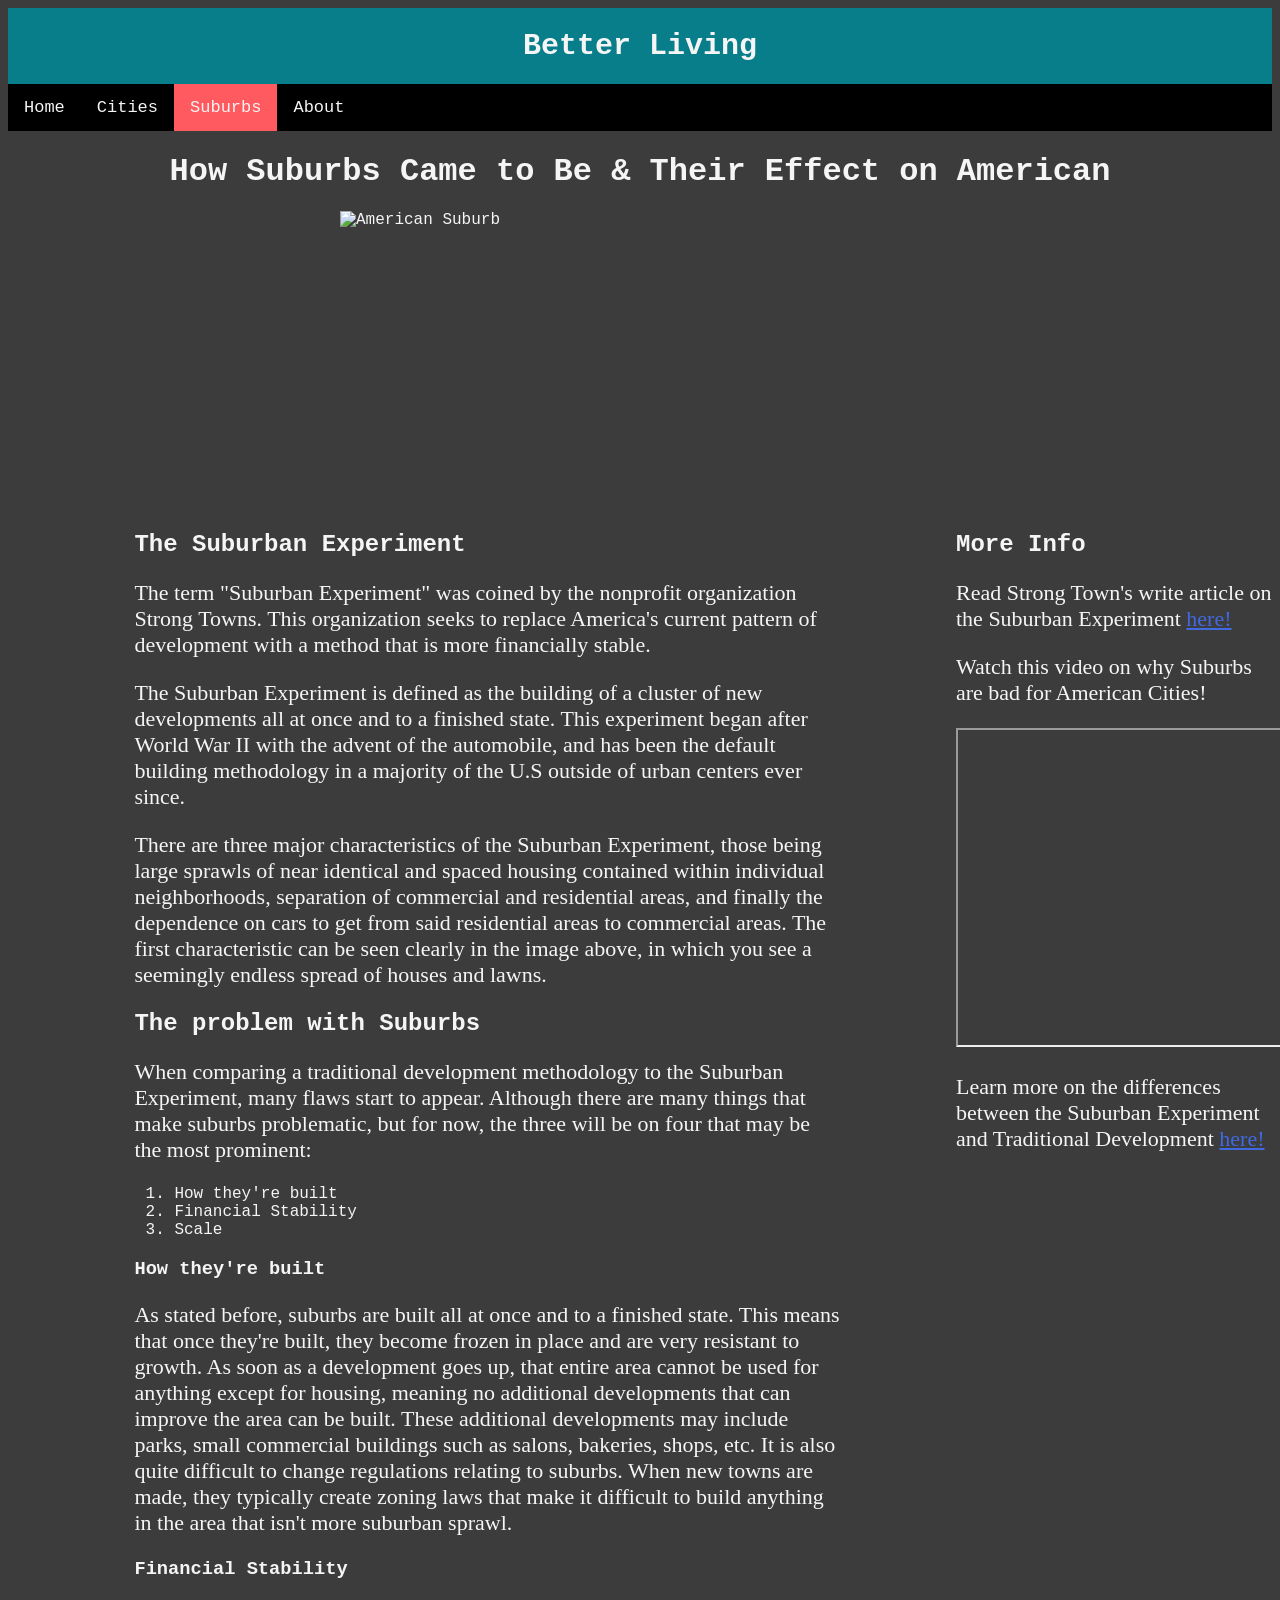
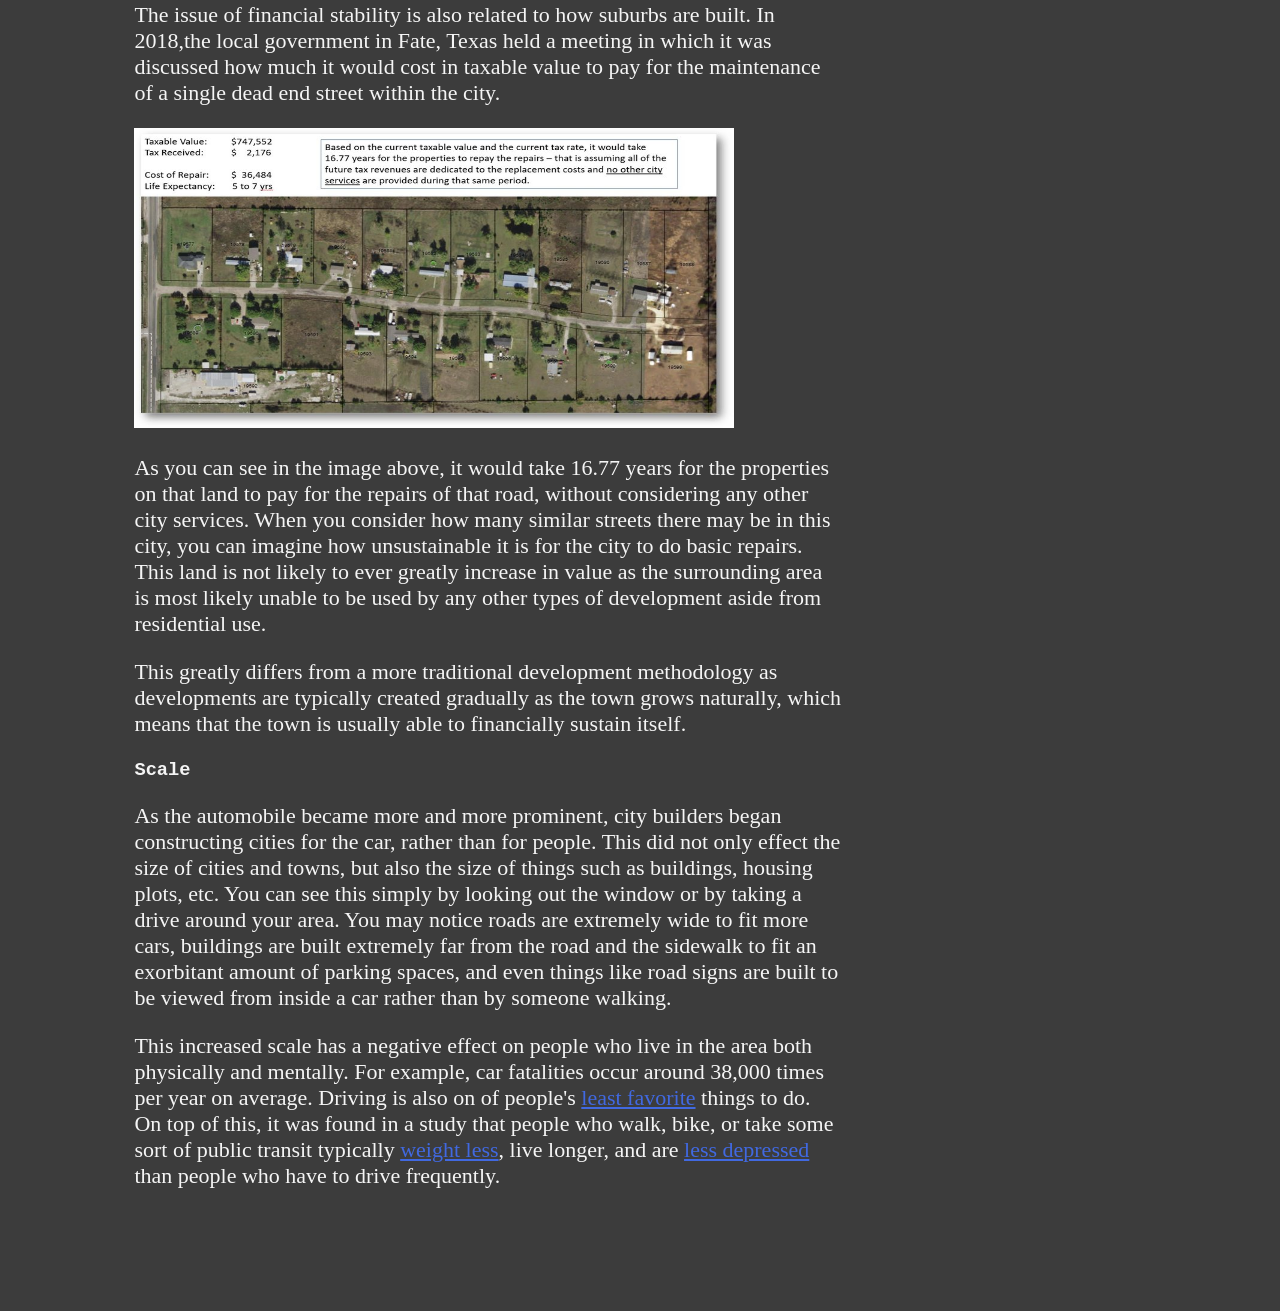
==== index.html @ 507e12da "Rename suburbs.html to index.html" ====
<!DOCTYPE html>
<html lang="en">
  <head>
    <meta charset="UTF-8" />
    <meta http-equiv="X-UA-Compatible" content="IE=edge" />
    <meta name="viewport" content="width=device-width, initial-scale=1.0" />
    <meta name="author" content="Michael" />
    <link rel="stylesheet" type="text/css" href="general.css" />
    <title>Suburbs</title>
  </head>
  <body>
    <div class="header">
      <h1>Better Living</h1>
    </div>
    <div class="topnav">
      <a href="https://mav2k0.github.io/it3203mvenzen2/">Home</a>
      <a href="https://mav2k0.github.io/cities/">Cities </a>
      <a class="active" href="#Suburbs">Suburbs</a>
      <a href="#about">About</a>
    </div>

    <h1>How Suburbs Came to Be & Their Effect on American</h1>
    <img class="resize center" src="Images/Suburbs.jpg" alt="American Suburb" />

    <div class="container">
      <section>
        <h2>The Suburban Experiment</h2>
        <p>
          The term "Suburban Experiment" was coined by the nonprofit
          organization Strong Towns. This organization seeks to replace
          America's current pattern of development with a method that is more
          financially stable.
        </p>
        <p>
          The Suburban Experiment is defined as the building of a cluster of new
          developments all at once and to a finished state. This experiment
          began after World War II with the advent of the automobile, and has
          been the default building methodology in a majority of the U.S outside
          of urban centers ever since.
        </p>
        <p>
          There are three major characteristics of the Suburban Experiment,
          those being large sprawls of near identical and spaced housing
          contained within individual neighborhoods, separation of commercial
          and residential areas, and finally the dependence on cars to get from
          said residential areas to commercial areas. The first characteristic
          can be seen clearly in the image above, in which you see a seemingly
          endless spread of houses and lawns.
        </p>

        <h2>The problem with Suburbs</h2>
        <p>
            When comparing a traditional development methodology to the Suburban Experiment, many flaws start to appear. Although there are many things that make suburbs problematic, but for now, the three will be on four that may be the most prominent:
            <ol>
                <li>How they're built</li>
                <li>Financial Stability</li>
                <li>Scale</li>
            </ol>

            <h3>How they're built</h3>
            <p>As stated before, suburbs are built all at once and to a finished state. This means that once they're built, they become frozen in place and are very resistant to growth. As soon as a development goes up, that entire area cannot be used for anything except for housing, meaning no additional developments that can improve the area can be built. These additional developments may include parks, small commercial buildings such as salons, bakeries, shops, etc. It is also quite difficult to change regulations relating to suburbs. When new towns are made, they typically create zoning laws that make it difficult to build anything in the area that isn't more suburban sprawl. </p>

            <h3>Financial Stability</h3>
            <p>The issue of financial stability is also related to how suburbs are built. In 2018,the local government in Fate, Texas held a meeting in which it was discussed how much it would cost in taxable value to pay for the maintenance of a single dead end street within the city.</p>

            <img class="resize" src="Images/TaxCity.jpeg" alt="Fate City Street">

            <p>As you can see in the image above, it would take 16.77 years for the properties on that land to pay for the repairs of that road, without considering any other city services. When you consider how many similar streets there may be in this city, you can imagine how unsustainable it is for the city to do basic repairs. This land is not likely to ever greatly increase in value as the surrounding area is most likely unable to be used by any other types of development aside from residential use.</p>
            <p>
                This greatly differs from a more traditional development methodology as developments are typically created gradually as the town grows naturally, which means that the town is usually able to financially sustain itself. 
            </p>
        </p>
        <h3>Scale</h3>
        <p>As the automobile became more and more prominent, city builders began constructing cities for the car, rather than for people. This did not only effect the size of cities and towns, but also the size of things such as buildings, housing plots, etc. You can see this simply by looking out the window or by taking a drive around your area. You may notice roads are extremely wide to fit more cars, buildings are built extremely far from the road and the sidewalk to fit an exorbitant amount of parking spaces, and even things like road signs are built to be viewed from inside a car rather than by someone walking.</p>

        <p>This increased scale has a negative effect on people who live in the area both physically and mentally. For example, car fatalities occur around 38,000 times per year on average. Driving is also on of people's <a href="https://www.huffpost.com/entry/happiness-research-ranks_b_829591"> least favorite</a> things to do. On top of this, it was found in a study that people who walk, bike, or take some sort of public transit typically <a href="https://www.reuters.com/article/us-commute-weight-study-idUSKBN0GJ29V20140819"> weight less</a>, live longer, and are <a href="https://www.psychologytoday.com/us/blog/urban-survival/201501/commuting-the-stress-doesnt-pay"> less depressed</a> than people who have to drive frequently.</p>


      </section>
    </div>

    <aside>
      <h2>More Info</h2>
      <p>
        Read Strong Town's write article on the Suburban Experiment
        <a
          href="https://www.strongtowns.org/journal/2020/9/4/seven-key-differences"
        >
          here!</a
        >
      </p>
      <p>Watch this video on why Suburbs are bad for American Cities!</p>
      <iframe
        width="600"
        height="315"
        src="https://youtube.com/embed/7IsMeKl-Sv0"
      >
      </iframe>

      <p>Learn more on the differences between the Suburban Experiment and Traditional Development <a href="https://www.strongtowns.org/journal/2020/9/4/seven-key-differences#:~:text=The%20Suburban%20Experiment%3A%20Builds%20all,in%20regulatory%20amber%20as%20well."> here!</a></p>
    </aside>
  </body>
</html>
---- general.css ----
body{
    background-color: #3c3c3c;
    color: #f5f5f5;
    font-family: 'Courier New', Courier, monospace;
}

.header{
    padding: 1px;
    text-align: center;
    background-color: #087e8b;
    font-family: 'Courier New', Courier, monospace;
    color: #f5f5f5;
    font-size: 15px;
}

/* navbar background color*/
.topnav {
    background-color: black;
    overflow: hidden;

  }

  /*styling links inside navbar */
.topnav a{
    float: left;
    color: #f5f5f5;
    text-align: center;
    padding: 14px 16px;
    text-decoration: none;
    font-size: 17px;

}

/*Hover changes color*/
.topnav a:hover{
    background-color: #087e8b;
    color: #f5f5f5;

}

/* Active link is a different color */
.topnav a.active{
    background-color: #ff5a5f;
    color: #f5f5f5;

}

p{
    font-family: 'Varela Round'; font-size: 22px;
}

p.short {
    max-width: 600px;
  }

.resize{
    width: 600px;
    height: 300px;
}

h1{
    text-align: center;
}

.rightImage{
    float: right;
    margin-right: 10px;
}

.center{
    display: block;
    margin-left: auto;
    margin-right: auto;
}

.container{
    width: 80%;
    margin: 0 auto;
}

section{
    float: left;
    width: 70%;
    margin-bottom: 100px;
}

aside{
    float: right;
    width: 25%;
}

a{
    color: royalblue;
}

a:visited{
    color:#ff5a5f;
}

a:hover{
    color: #087E8B;
}
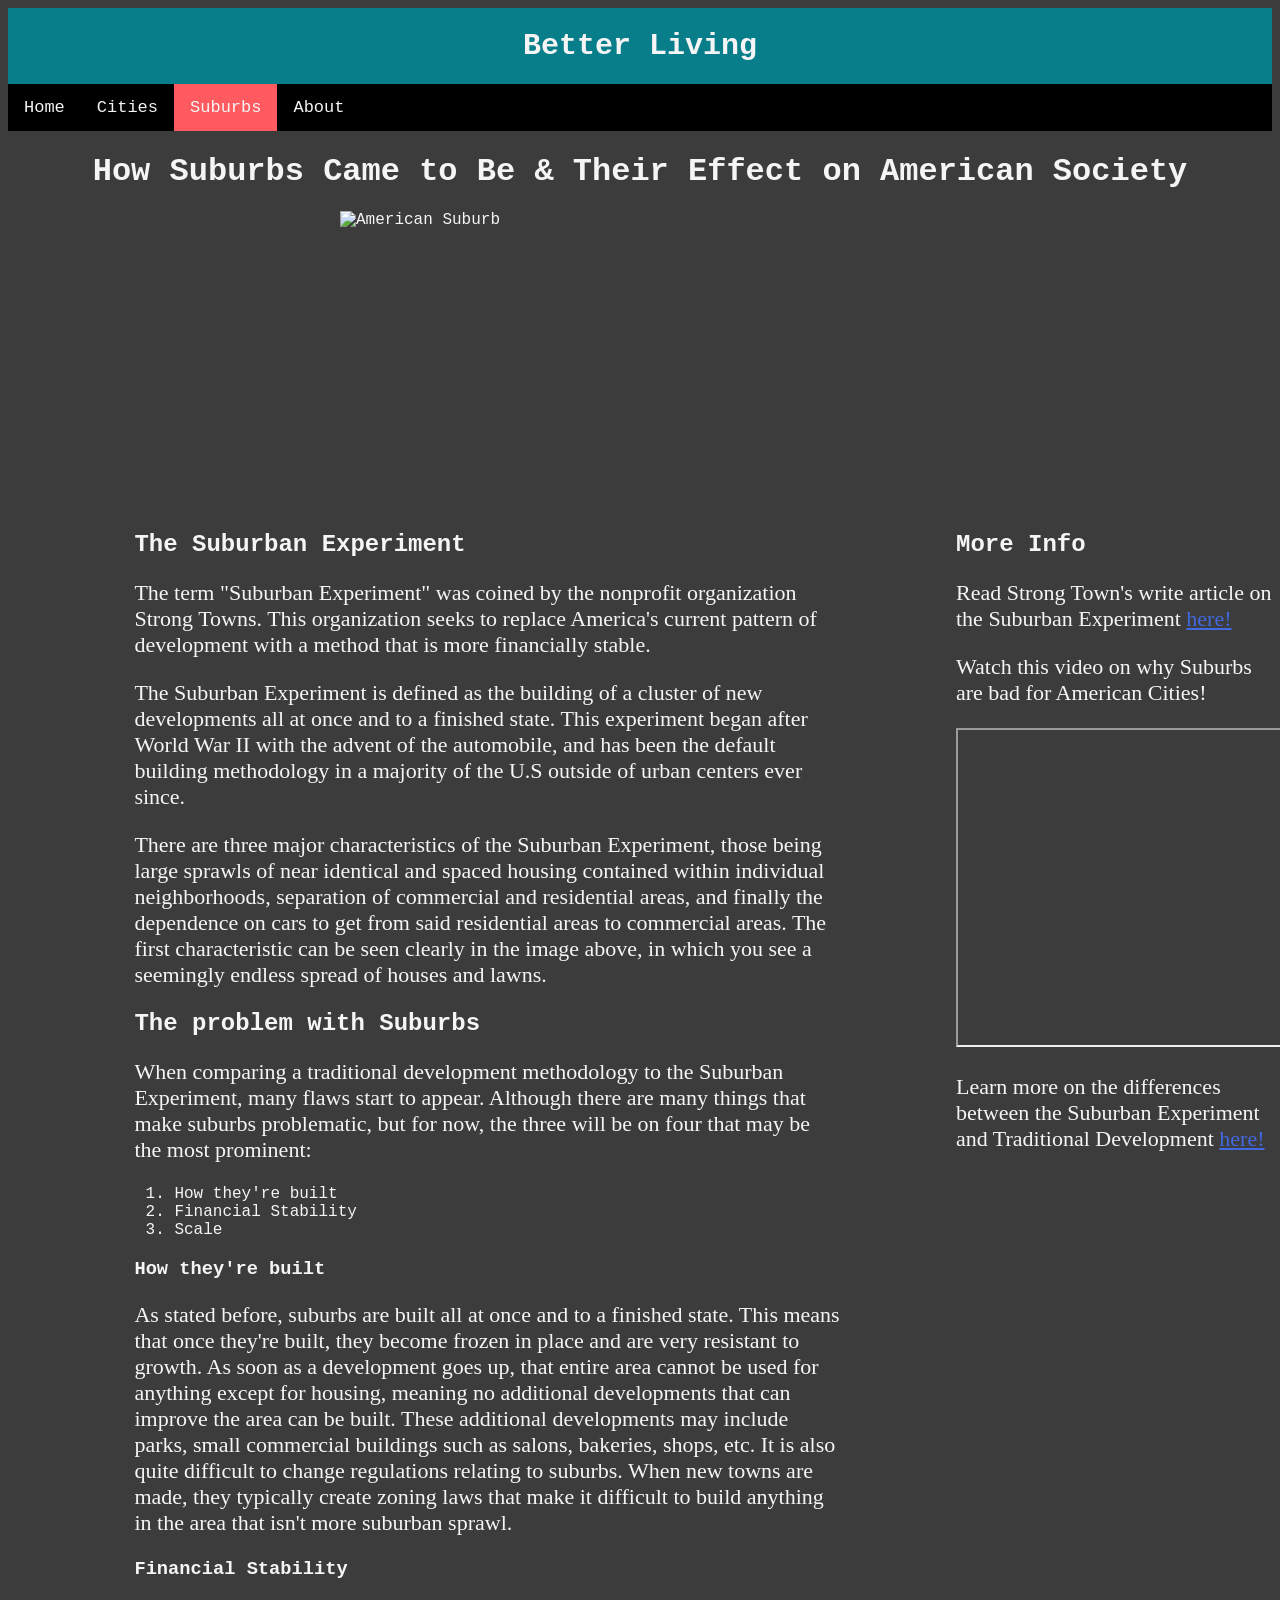
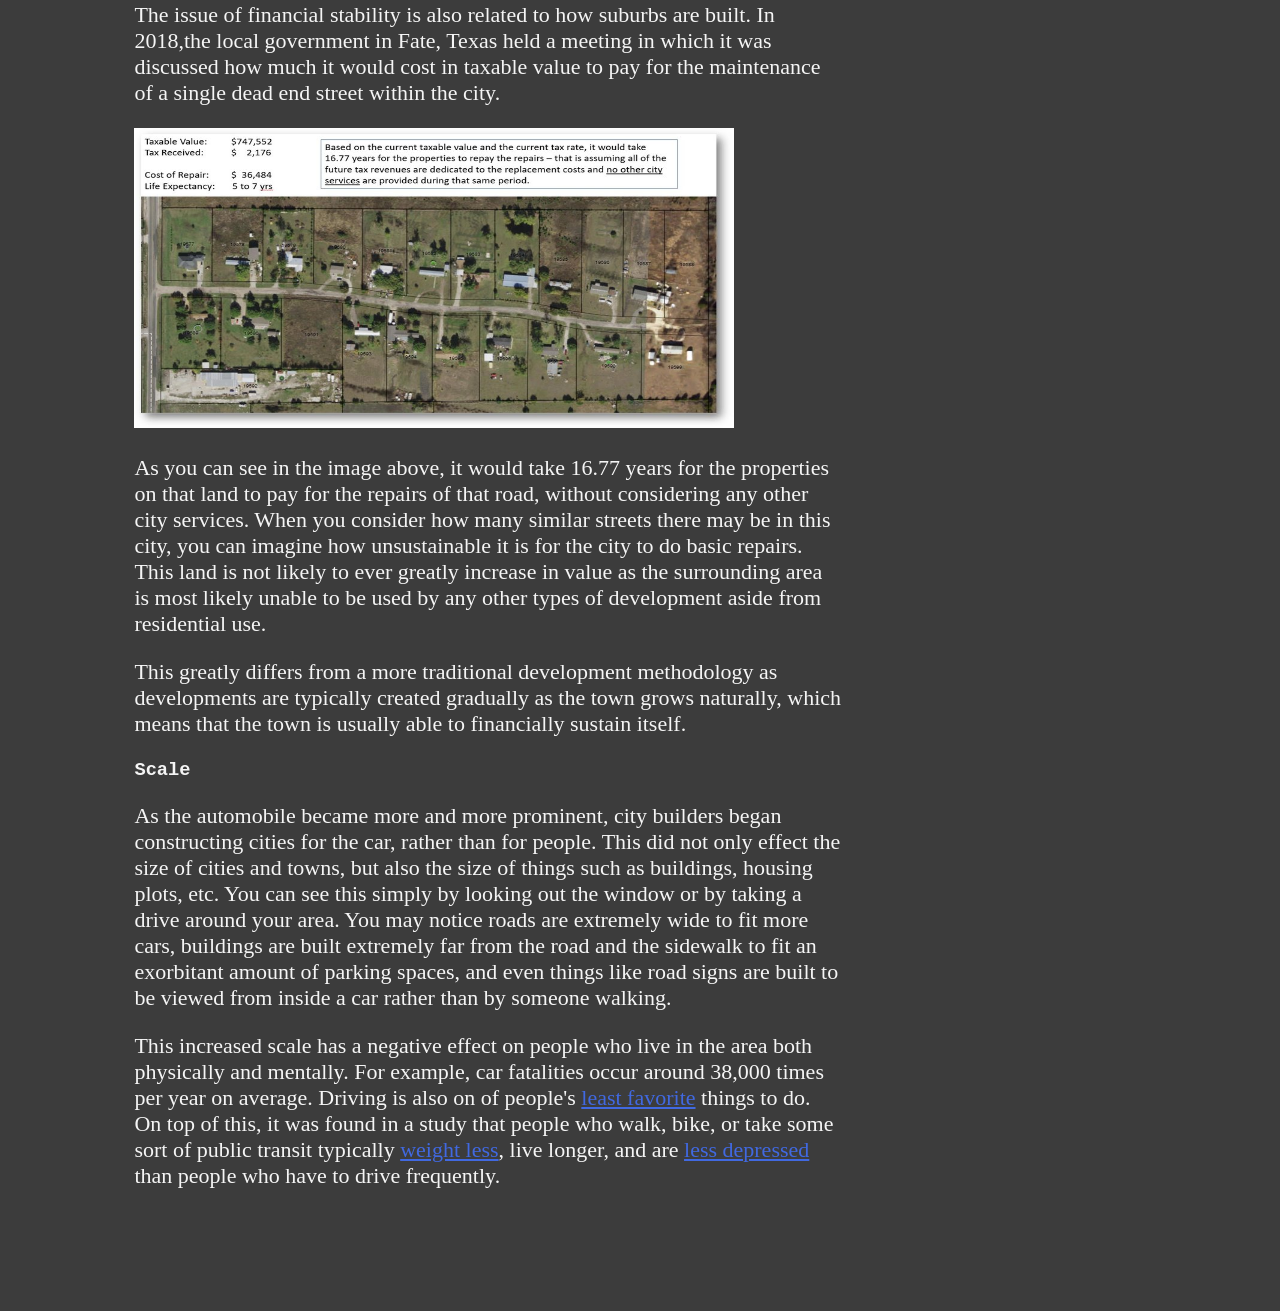
==== commit b6f14f9e: "Update index.html" ====
--- a/index.html
+++ b/index.html
@@ -15,11 +15,11 @@
     <div class="topnav">
       <a href="https://mav2k0.github.io/it3203mvenzen2/">Home</a>
       <a href="https://mav2k0.github.io/cities/">Cities </a>
-      <a class="active" href="#Suburbs">Suburbs</a>
-      <a href="#about">About</a>
+      <a class="active" href="https://mav2k0.github.io/suburbs/">Suburbs</a>
+      <a href="https://mav2k0.github.io/about/">About</a>
     </div>
 
-    <h1>How Suburbs Came to Be & Their Effect on American</h1>
+    <h1>How Suburbs Came to Be & Their Effect on American Society</h1>
     <img class="resize center" src="Images/Suburbs.jpg" alt="American Suburb" />
 
     <div class="container">
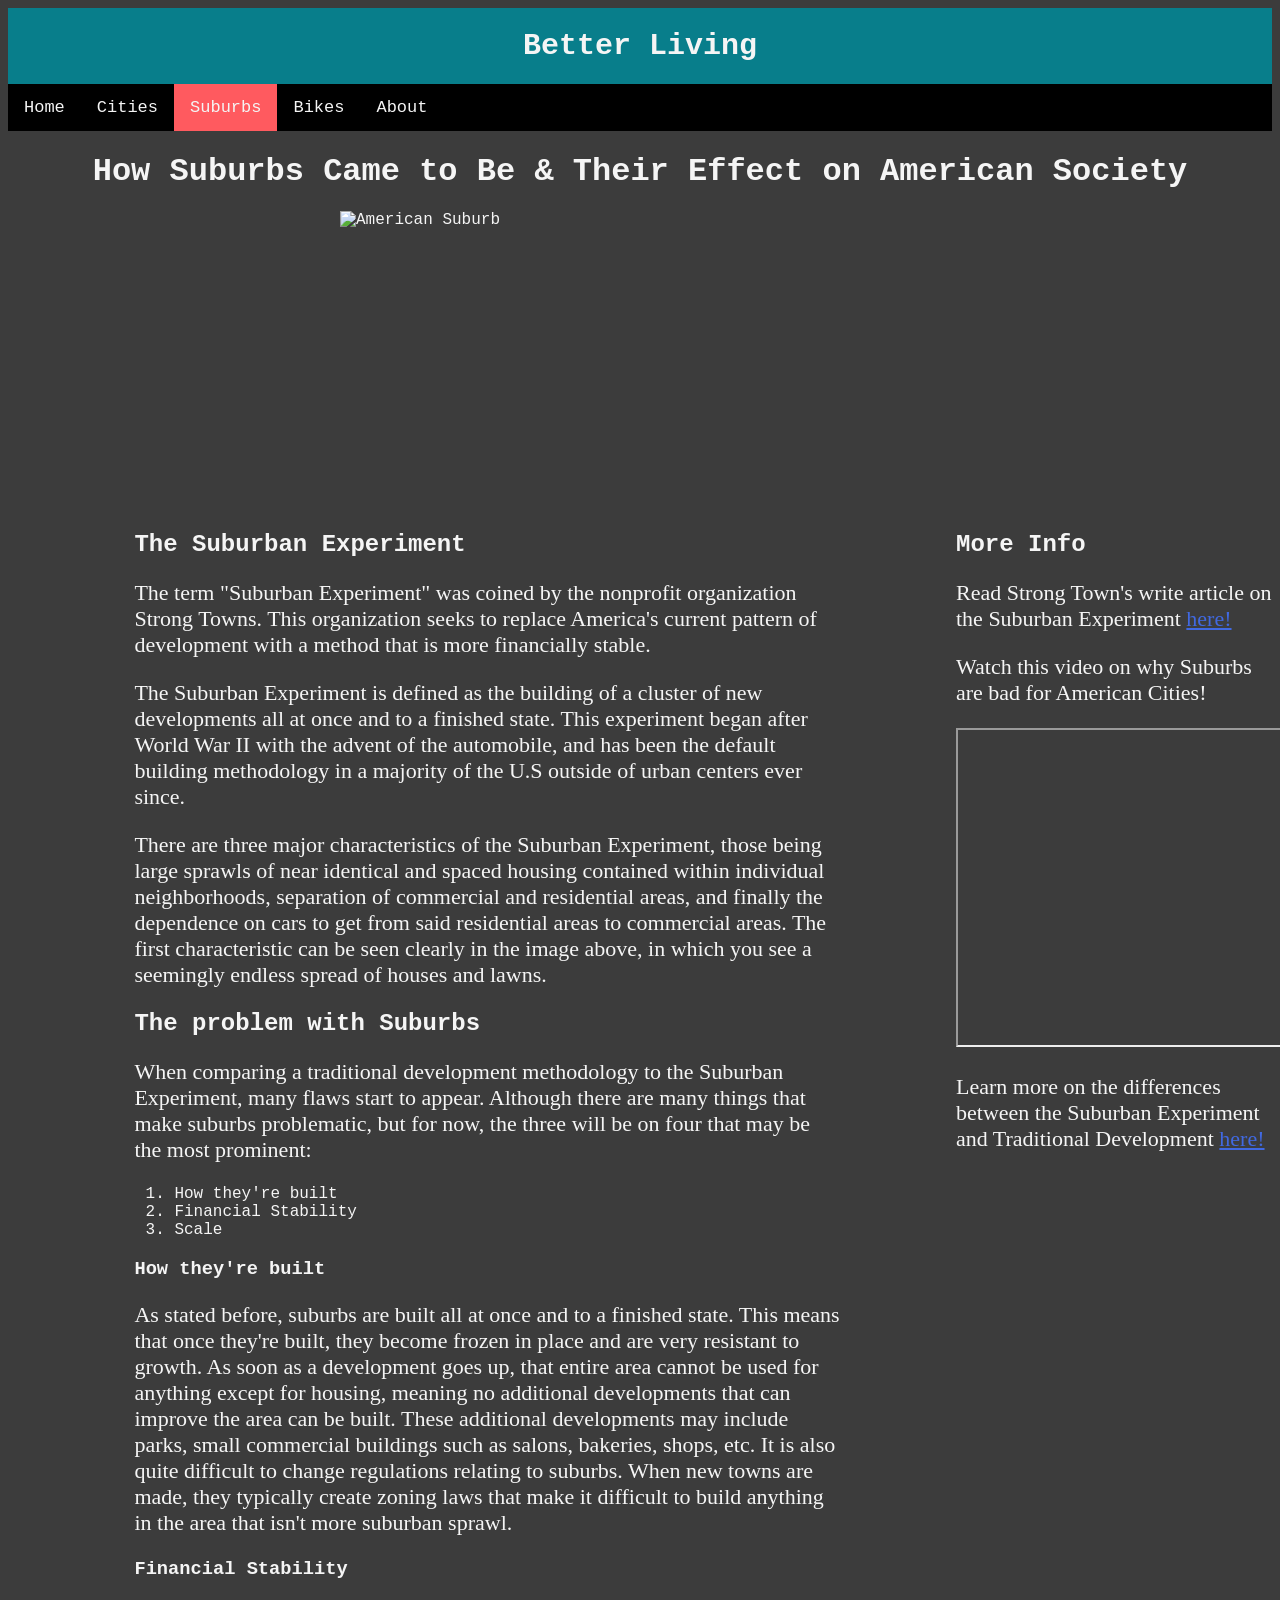
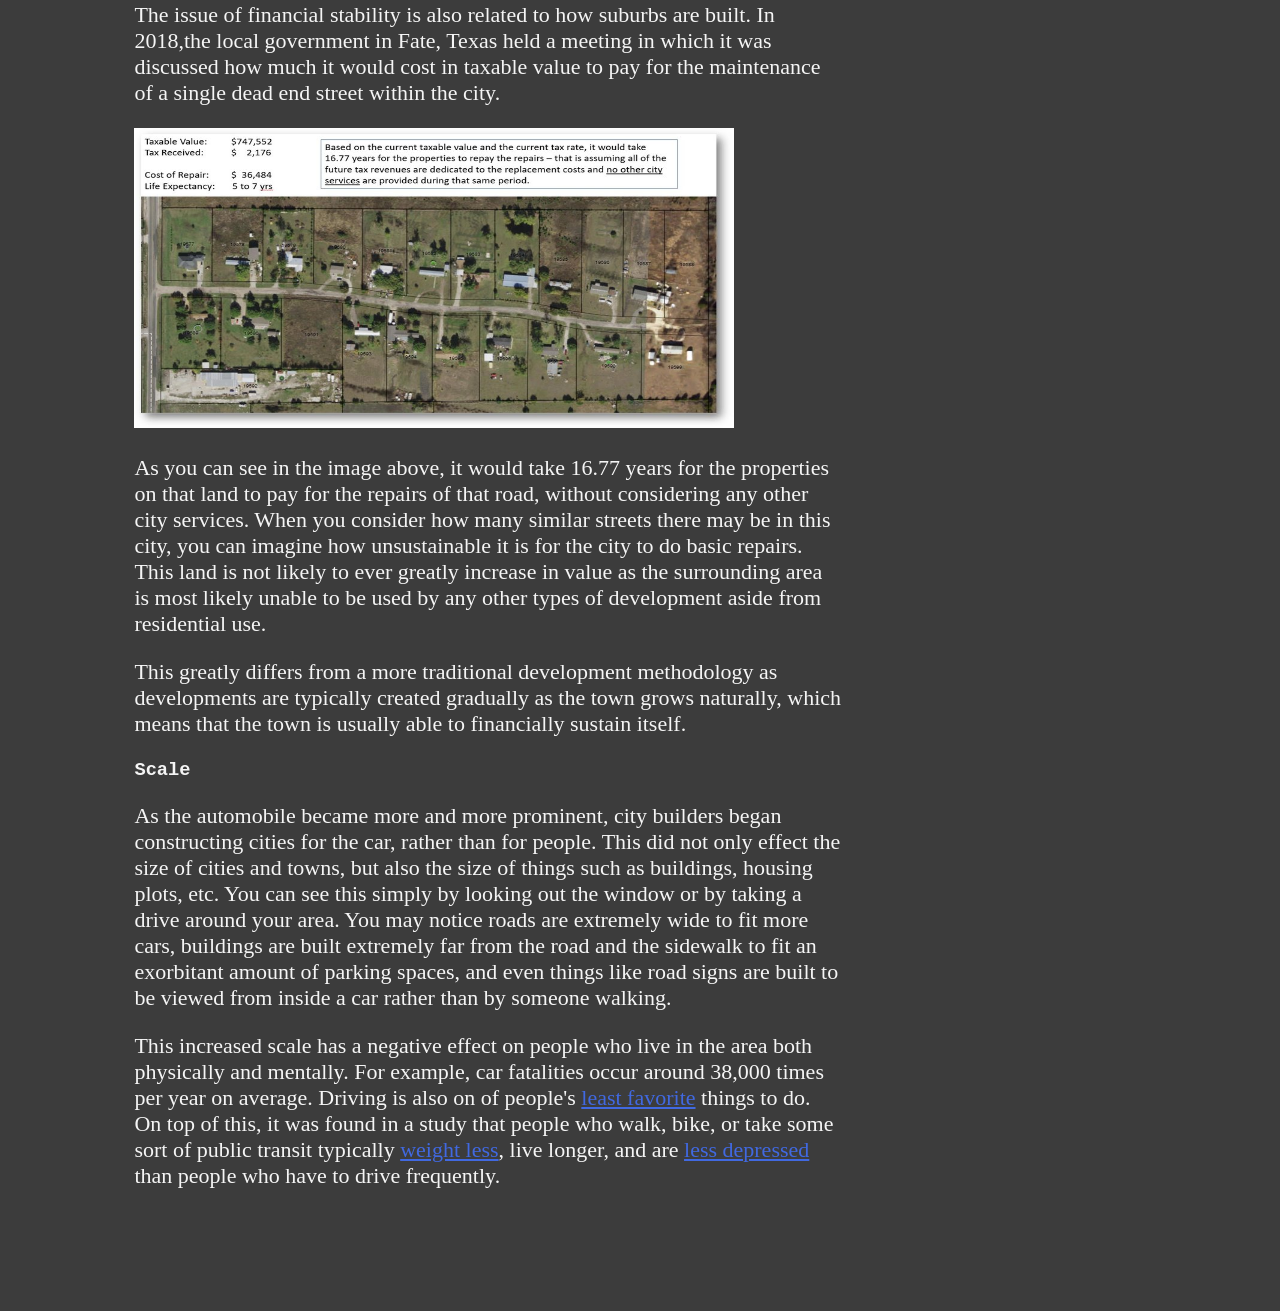
==== commit a717a39a: "Update index.html" ====
--- a/index.html
+++ b/index.html
@@ -16,6 +16,7 @@
       <a href="https://mav2k0.github.io/it3203mvenzen2/">Home</a>
       <a href="https://mav2k0.github.io/cities/">Cities </a>
       <a class="active" href="https://mav2k0.github.io/suburbs/">Suburbs</a>
+      <a href="https://mav2k0.github.io/bikes/">Bikes</a>
       <a href="https://mav2k0.github.io/about/">About</a>
     </div>
 
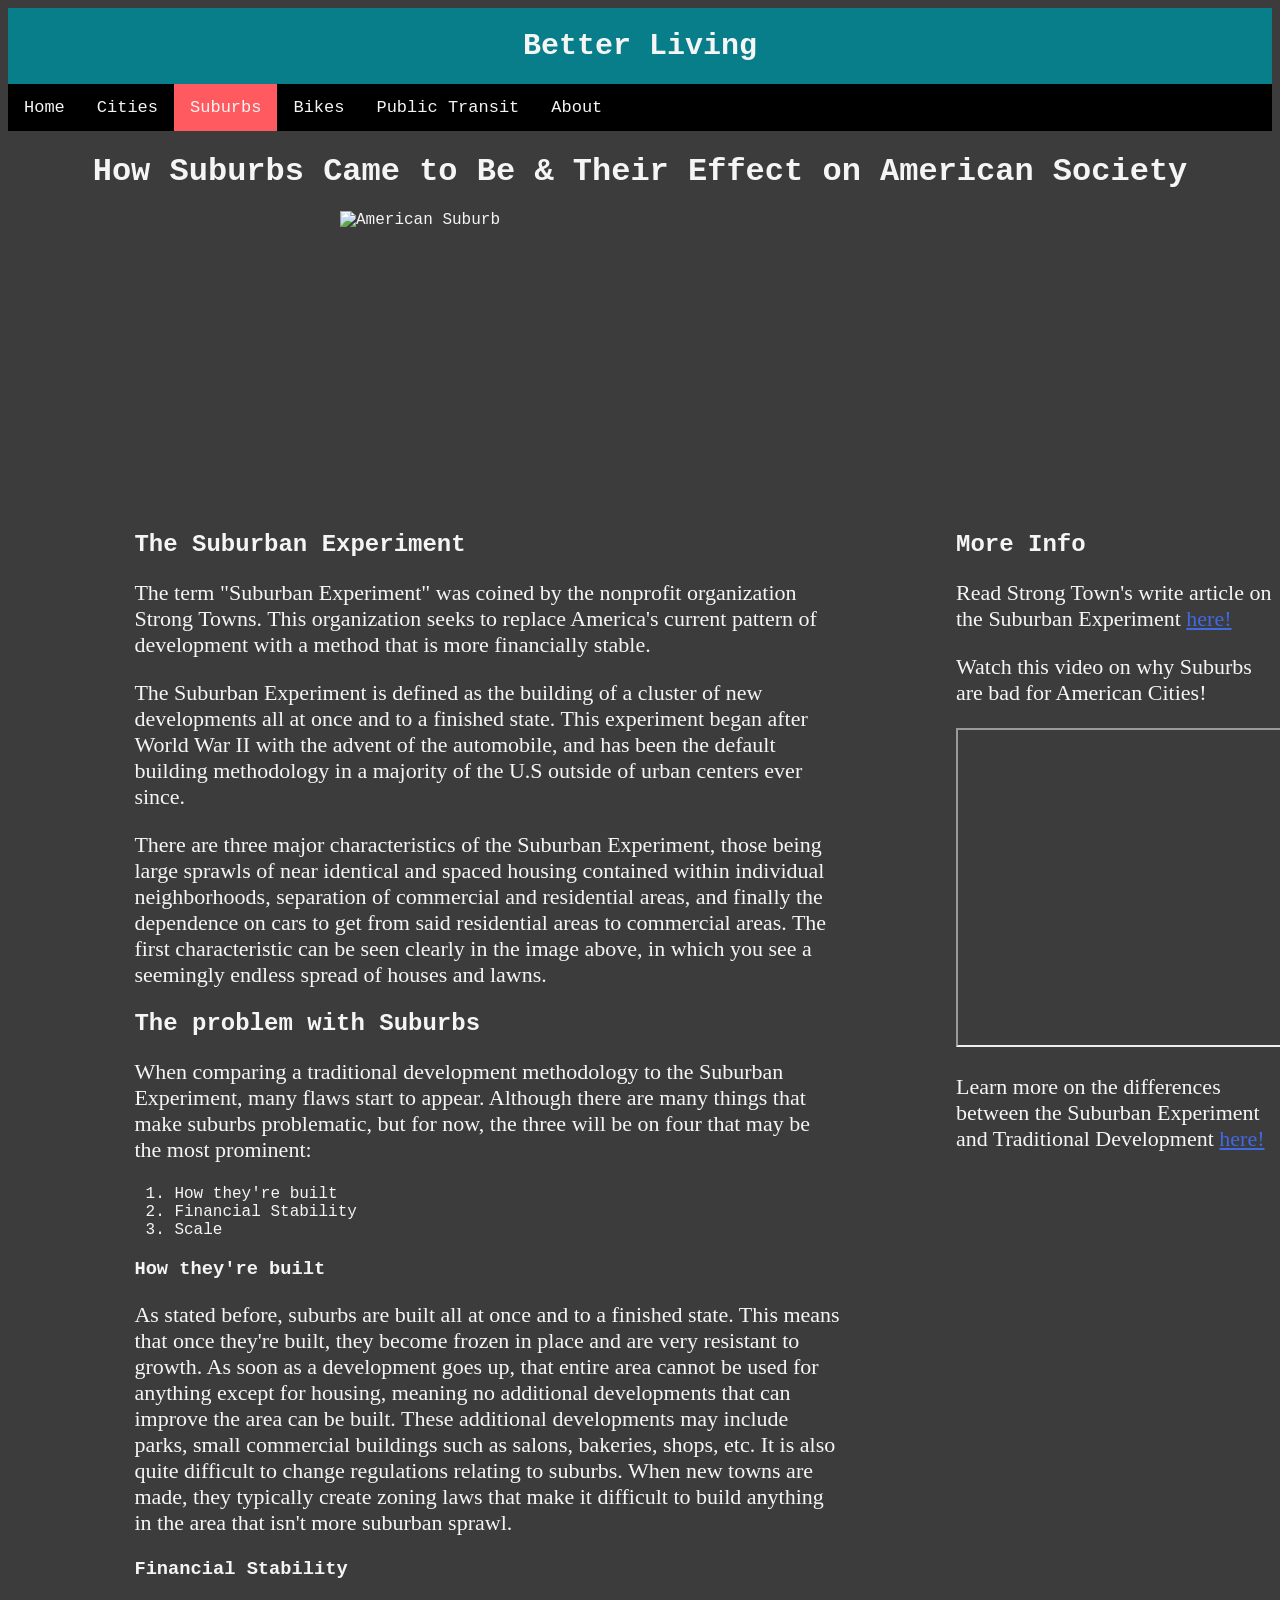
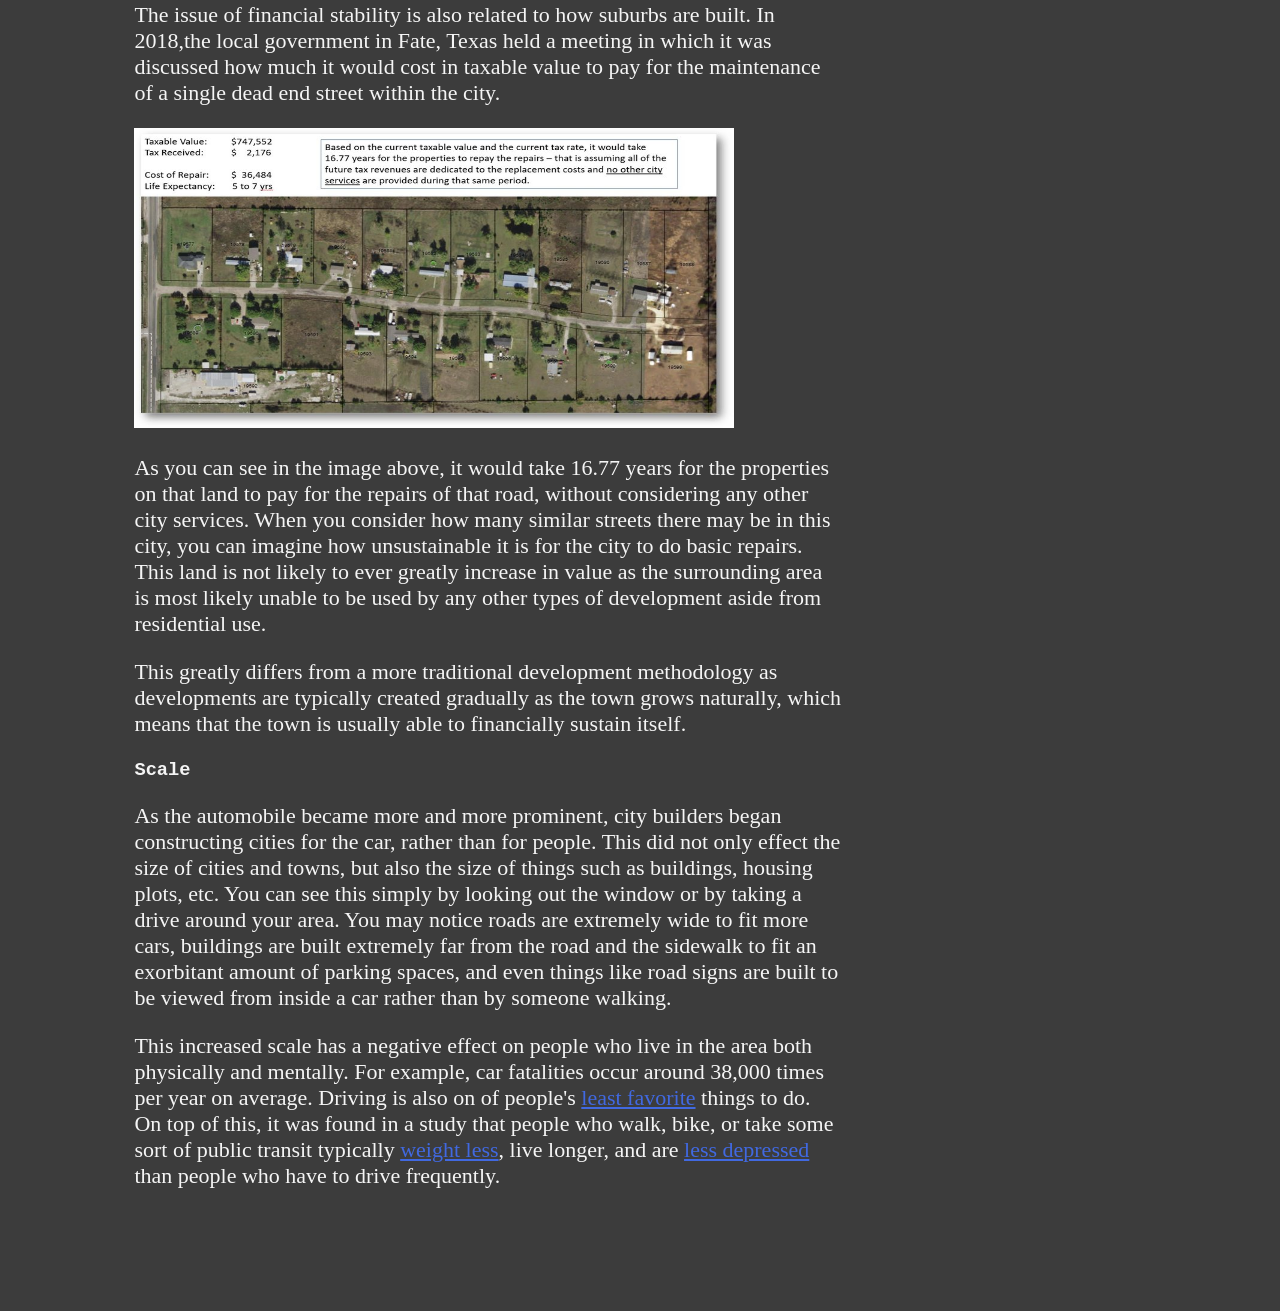
==== commit 1d59c1bc: "Update index.html" ====
--- a/index.html
+++ b/index.html
@@ -17,6 +17,7 @@
       <a href="https://mav2k0.github.io/cities/">Cities </a>
       <a class="active" href="https://mav2k0.github.io/suburbs/">Suburbs</a>
       <a href="https://mav2k0.github.io/bikes/">Bikes</a>
+      <a href="https://mav2k0.github.io/publictransit/">Public Transit</a>
       <a href="https://mav2k0.github.io/about/">About</a>
     </div>
 
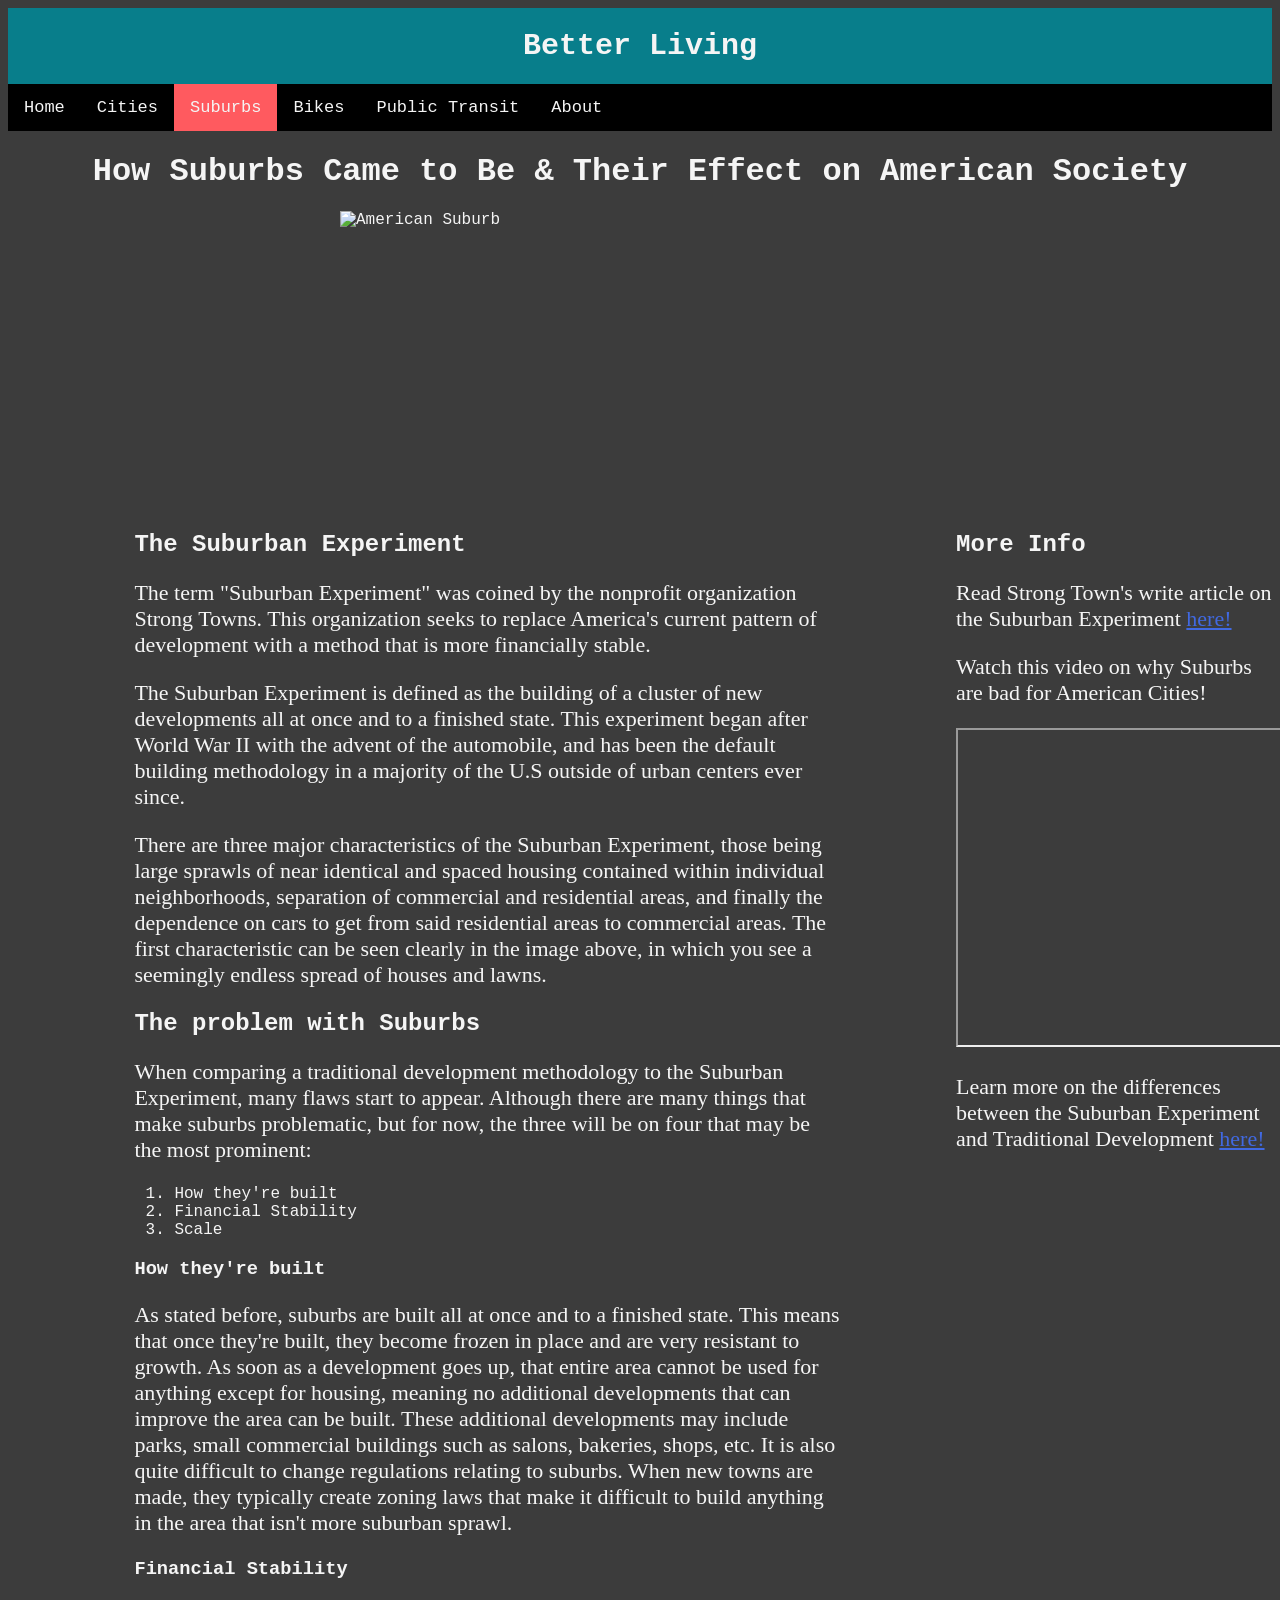
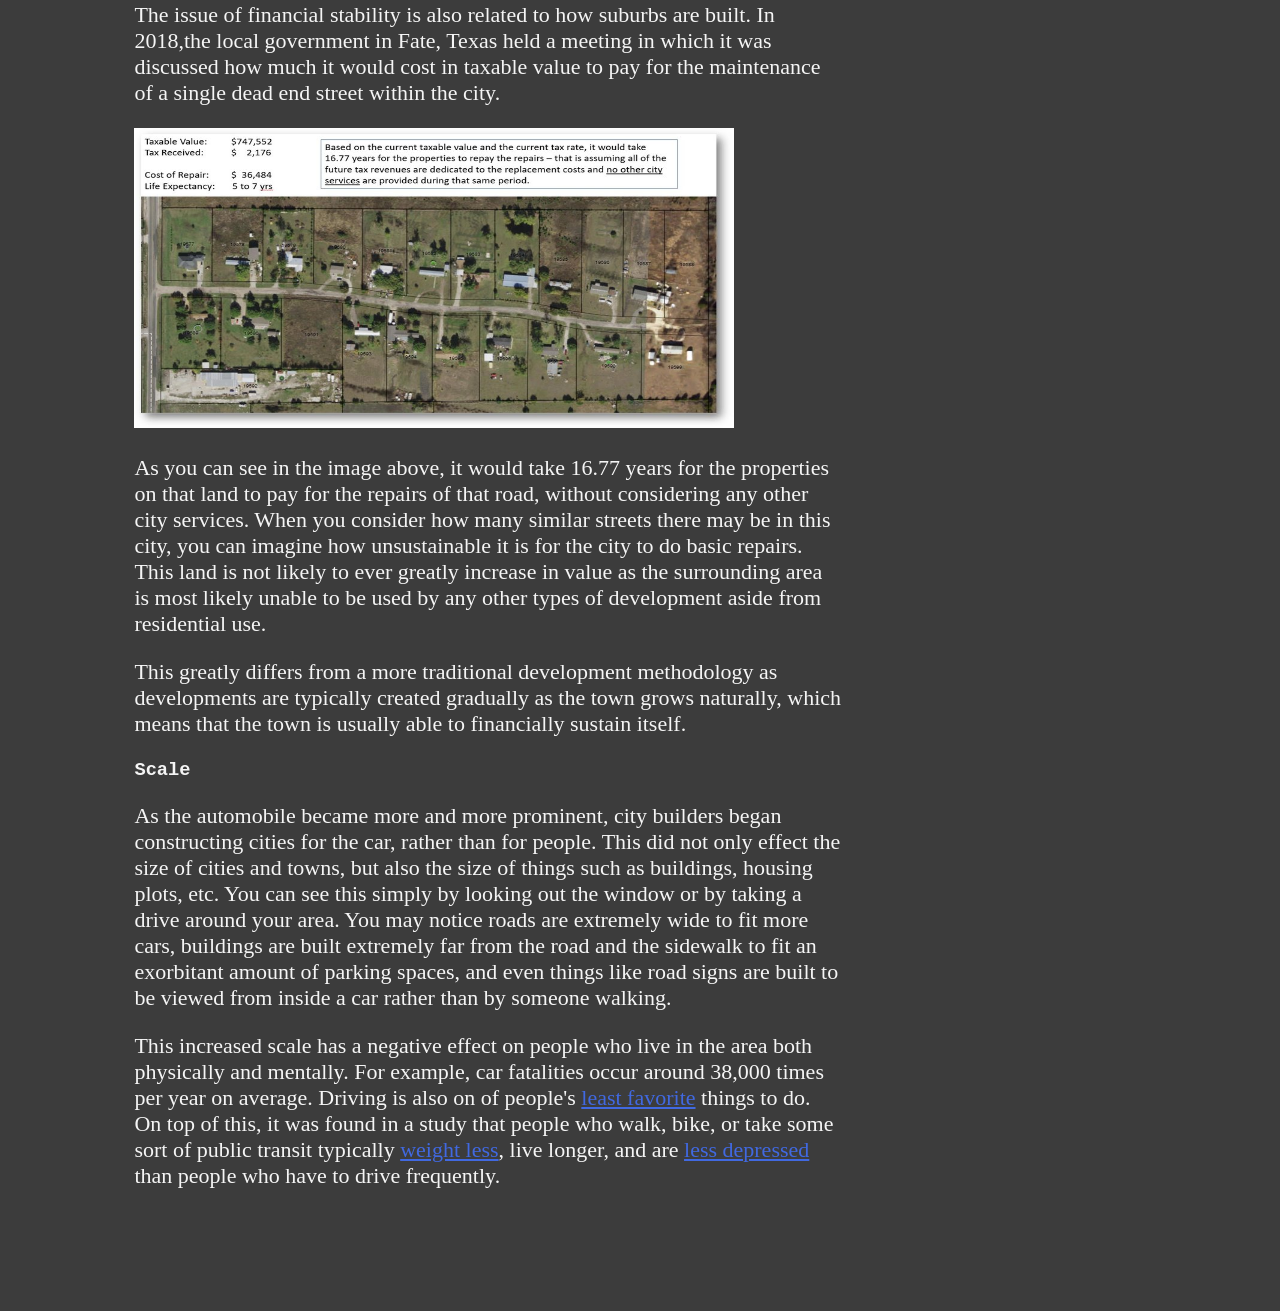
==== commit 626ffdce: "Update index.html" ====
--- a/index.html
+++ b/index.html
@@ -93,7 +93,7 @@
       </p>
       <p>Watch this video on why Suburbs are bad for American Cities!</p>
       <iframe
-        width="600"
+        width="500"
         height="315"
         src="https://youtube.com/embed/7IsMeKl-Sv0"
       >
